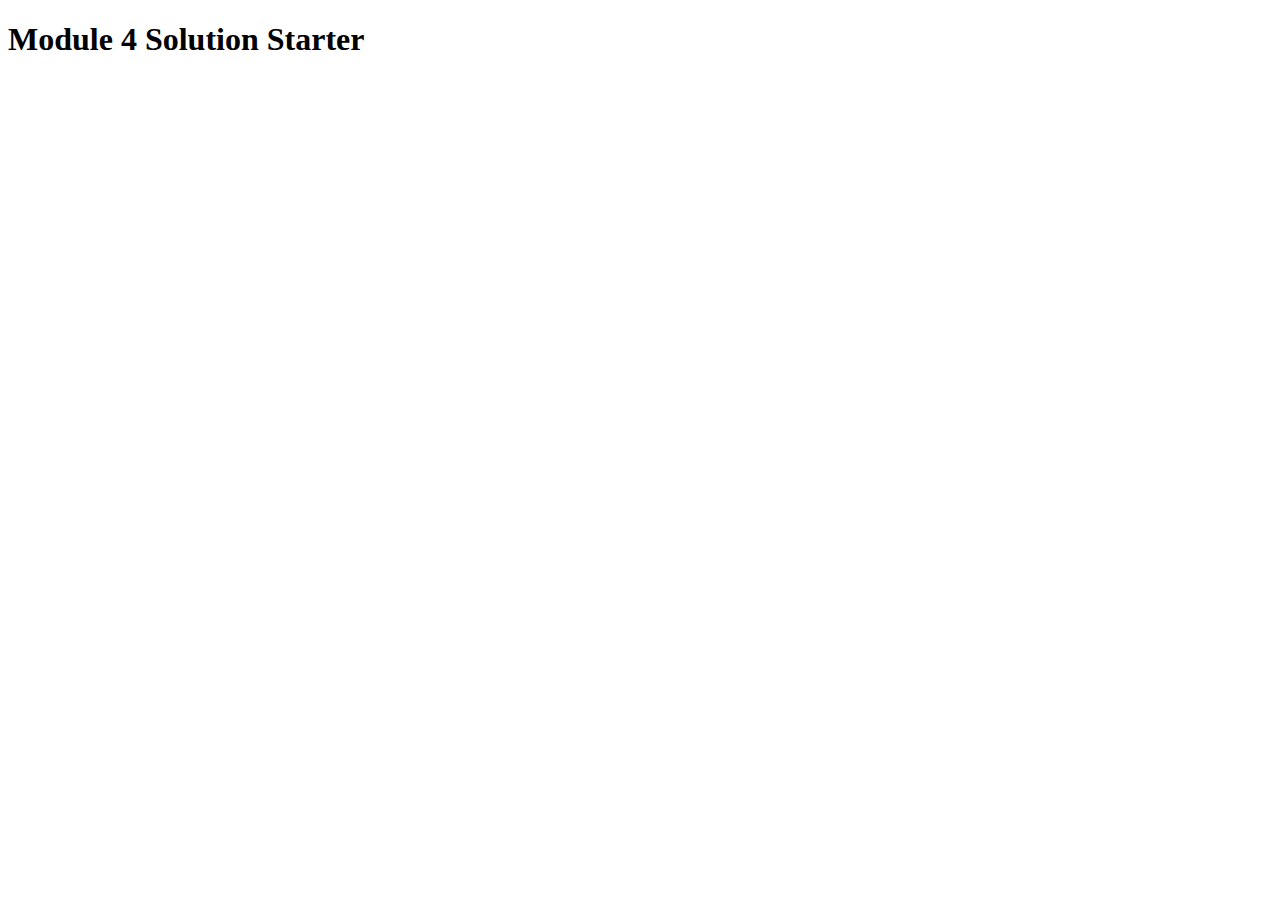
==== jhu-ep-coursera/fullstack-course4/assingment4/index.html @ bf03c525 "copy over assignment4-solution-starter/harder" ====
<!DOCTYPE html>
<html>
<head>
  <meta charset="utf-8">
  <title>Module 4 Solution Starter</title>
  <script>
    var names = []; // DO NOT REMOVE
  </script>
  <script src="SpeakHello.js"></script>
  <script src="SpeakGoodBye.js"></script>
  <script src="script.js"></script>
</head>
<body>
  <h1>Module 4 Solution Starter</h1>
</body>
</html>
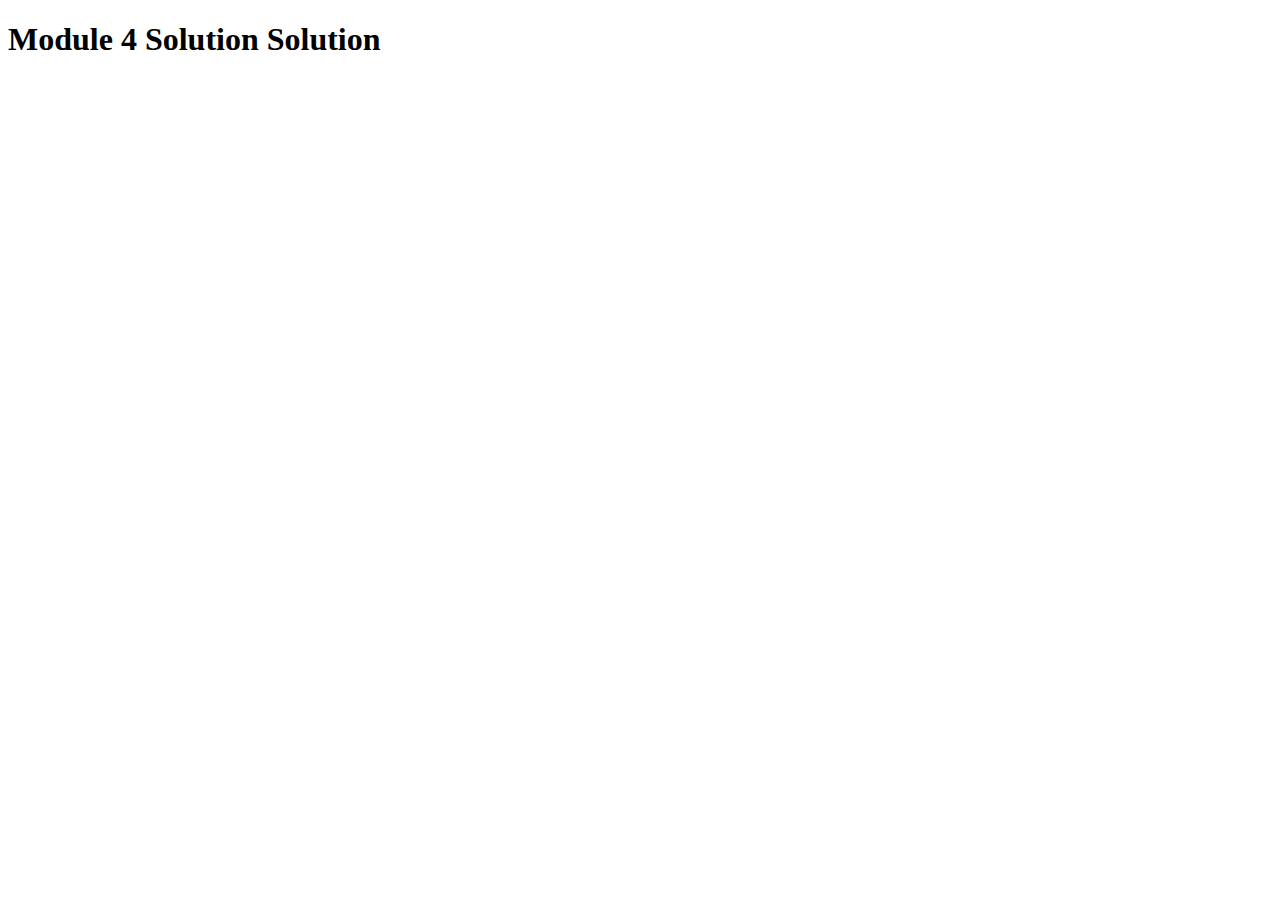
==== commit 6aea8b17: "add solution" ====
--- a/jhu-ep-coursera/fullstack-course4/assingment4/index.html
+++ b/jhu-ep-coursera/fullstack-course4/assingment4/index.html
@@ -11,6 +11,6 @@
   <script src="script.js"></script>
 </head>
 <body>
-  <h1>Module 4 Solution Starter</h1>
+  <h1>Module 4 Solution Solution</h1>
 </body>
 </html>